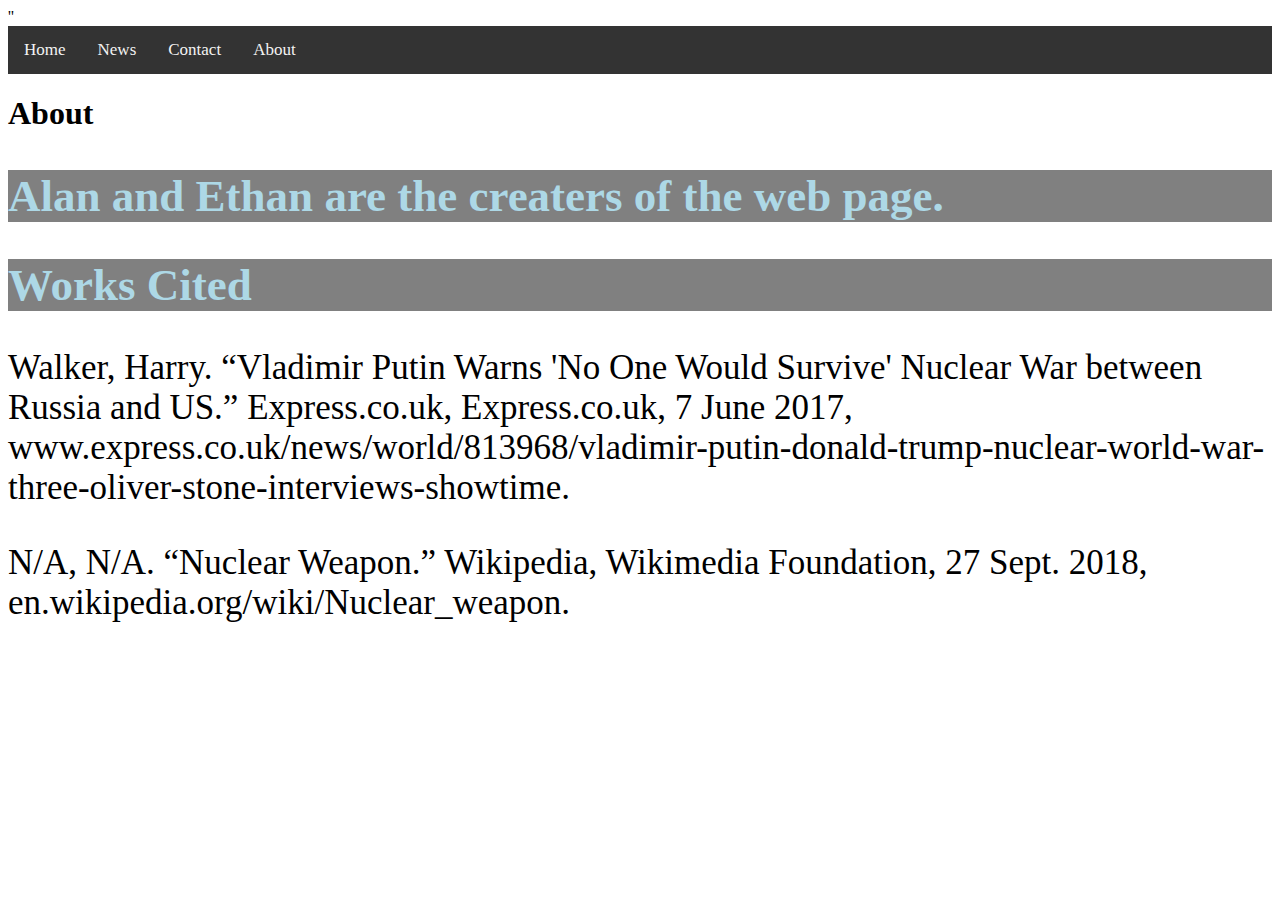
==== Root Folder/about.html @ 97d86e80 "Add files via upload" ====
''<!DOCTYPE html>
<html>

<div class="topnav">
  <a class="navbuttons" href="index.html">Home</a>
  <a class="navbuttons" href="news.html">News</a>
  <a class="navbottons" href="contact.html">Contact</a>
  <a class="navbottons" href="about.html">About</a>
</div>

<link rel="stylesheet" href ="style0000.css">

<h1>About</h1>

<h2>Alan and Ethan are the  creaters of the web page.</h2>

<h2>Works Cited</h2>
<p>
  Walker, Harry. “Vladimir Putin Warns 'No One Would Survive' Nuclear War between Russia and US.” Express.co.uk, Express.co.uk, 7 June 2017, www.express.co.uk/news/world/813968/vladimir-putin-donald-trump-nuclear-world-war-three-oliver-stone-interviews-showtime.

</p>
<p>
    N/A, N/A. “Nuclear Weapon.” Wikipedia, Wikimedia Foundation, 27 Sept. 2018, en.wikipedia.org/wiki/Nuclear_weapon.
  </p>

</html>
---- Root Folder/style0000.css ----
.topnav {
    background-color: #333;
    overflow: hidden;
}

/* Style the links inside the navigation bar */
.topnav a {
    float: left;
    color: #f2f2f2;
    text-align: center;
    padding: 14px 16px;
    text-decoration: none;
    font-size: 17px;
}

/* Change the color of links on hover */
.topnav a:hover {
    background-color: #ddd;
    color: black;
}

/* Add a color to the active/current link */
.topnav a.active {
    background-color: #4CAF50;
    color: white;
}

h2
{
  font-size: 45px;
  background-color: grey;
  color: lightblue;

}

p
{
  font-size: 35px;
  color: black;
  background-color: white;
}
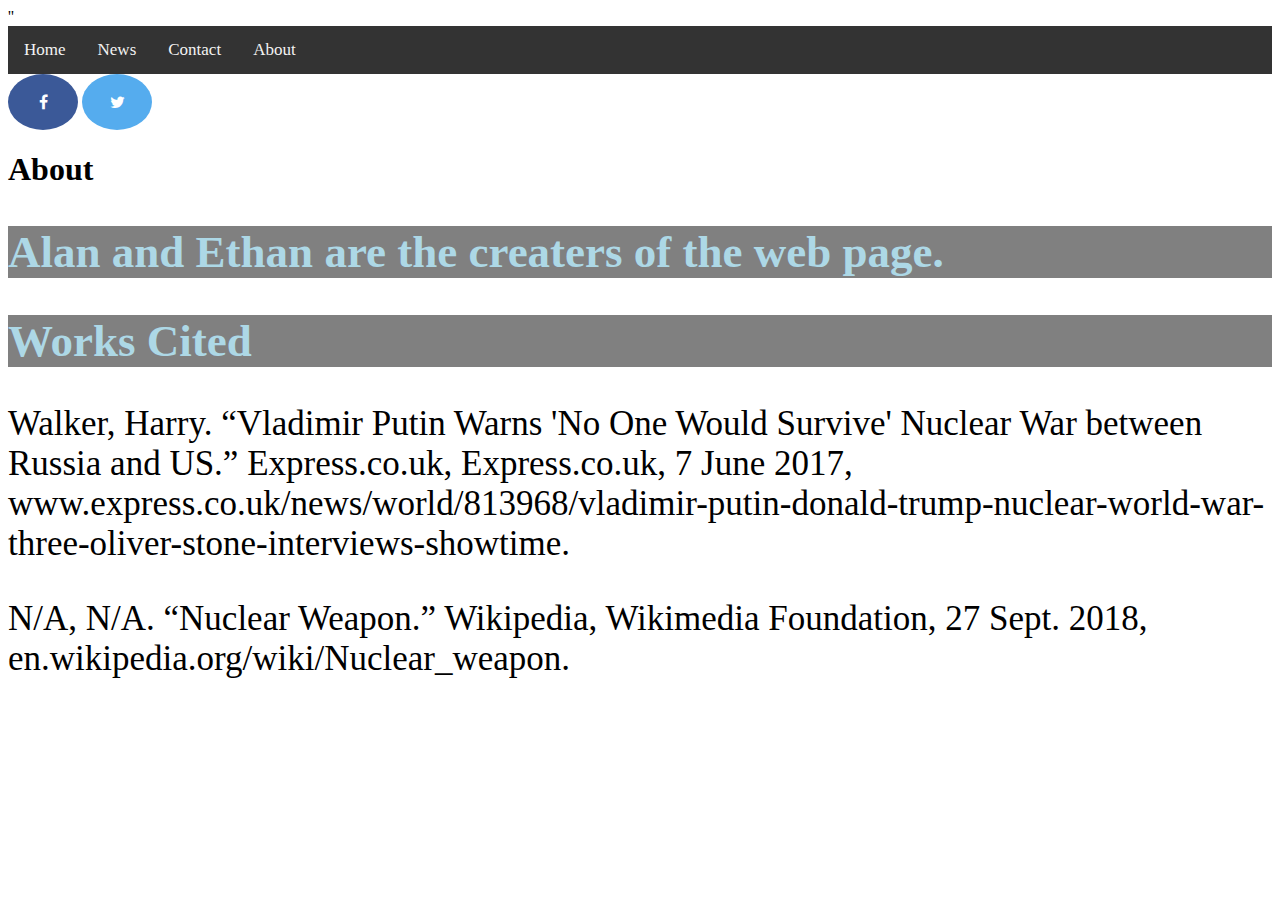
==== commit e0b4267a: "Add files via upload" ====
--- a/Root Folder/about.html
+++ b/Root Folder/about.html
@@ -9,6 +9,13 @@
 </div>
 
 <link rel="stylesheet" href ="style0000.css">
+
+<!-- Add icon library -->
+<link rel="stylesheet" href="https://cdnjs.cloudflare.com/ajax/libs/font-awesome/4.7.0/css/font-awesome.min.css">
+
+<!-- Add font awesome icons -->
+<a href="#" class="fa fa-facebook"></a>
+<a href="#" class="fa fa-twitter"></a>
 
 <h1>About</h1>
 
--- a/Root Folder/style0000.css
+++ b/Root Folder/style0000.css
@@ -33,6 +33,43 @@
 
 }
 
+/* Style all font awesome icons */
+.fa {
+    padding: 20px;
+    font-size: 30px;
+    width: 50px;
+    text-align: center;
+    text-decoration: none;
+}
+
+/* Add a hover effect if you want */
+.fa:hover {
+    opacity: 0.7;
+}
+
+/* Set a specific color for each brand */
+
+/* Facebook */
+.fa-facebook {
+    background: #3B5998;
+    color: white;
+}
+
+/* Twitter */
+.fa-twitter {
+    background: #55ACEE;
+    color: white;
+}
+
+.fa {
+    padding: 20px;
+    font-size: 30px;
+    width: 30px;
+    text-align: center;
+    text-decoration: none;
+    border-radius: 50%;
+}
+
 p
 {
   font-size: 35px;
